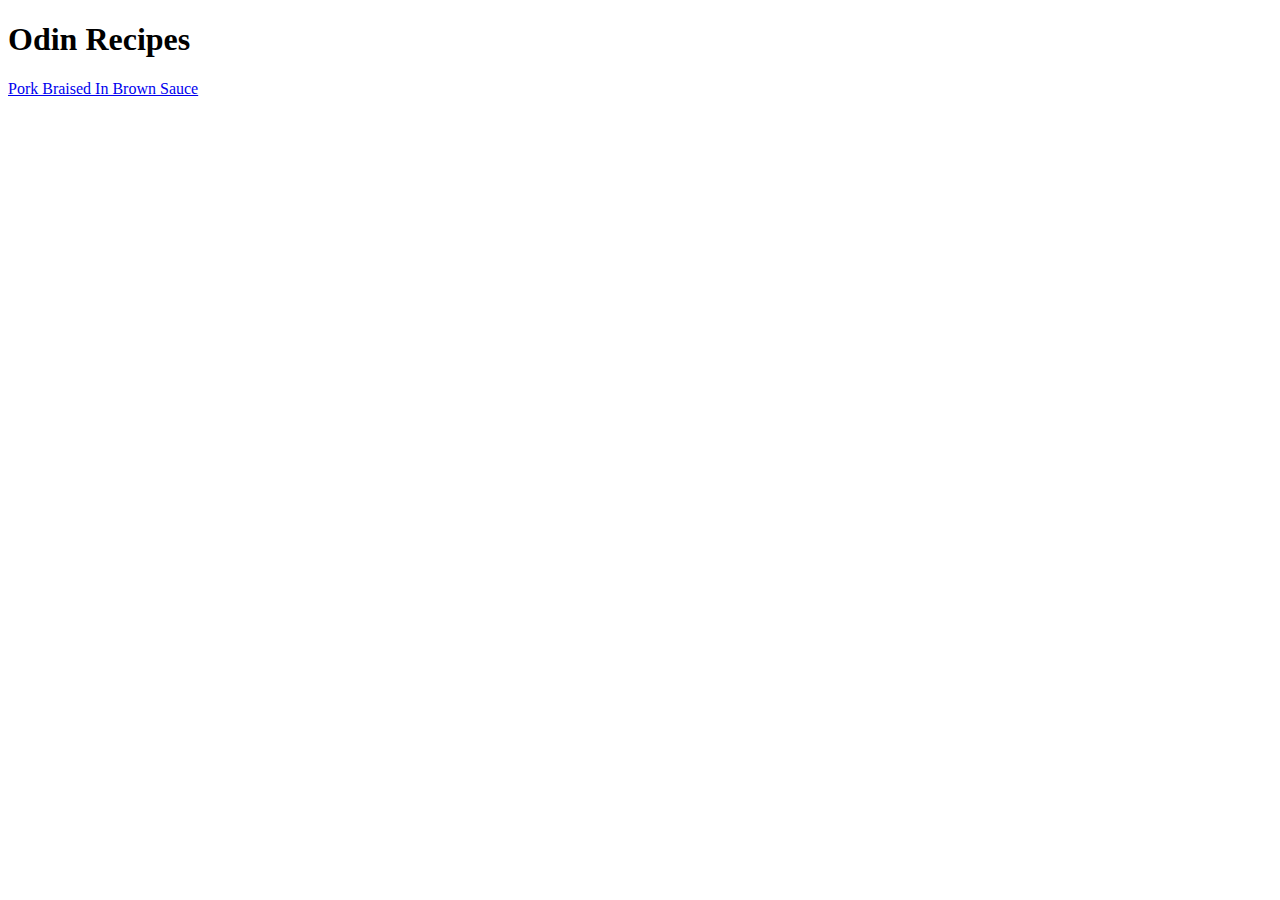
==== index.html @ 3288cc86 "Add a new page and link" ====
<!DOCTYPE html>
<html lang="en">
    <head>
        <meta charset="utf-8">
        <title>Odin Recipes</title>
    </head>
    <body>
        <h1>Odin Recipes</h1>
        <a href="./recipes/pork-braised-in-brown-sauce.html">Pork Braised In Brown Sauce</a>
    </body>
</html>
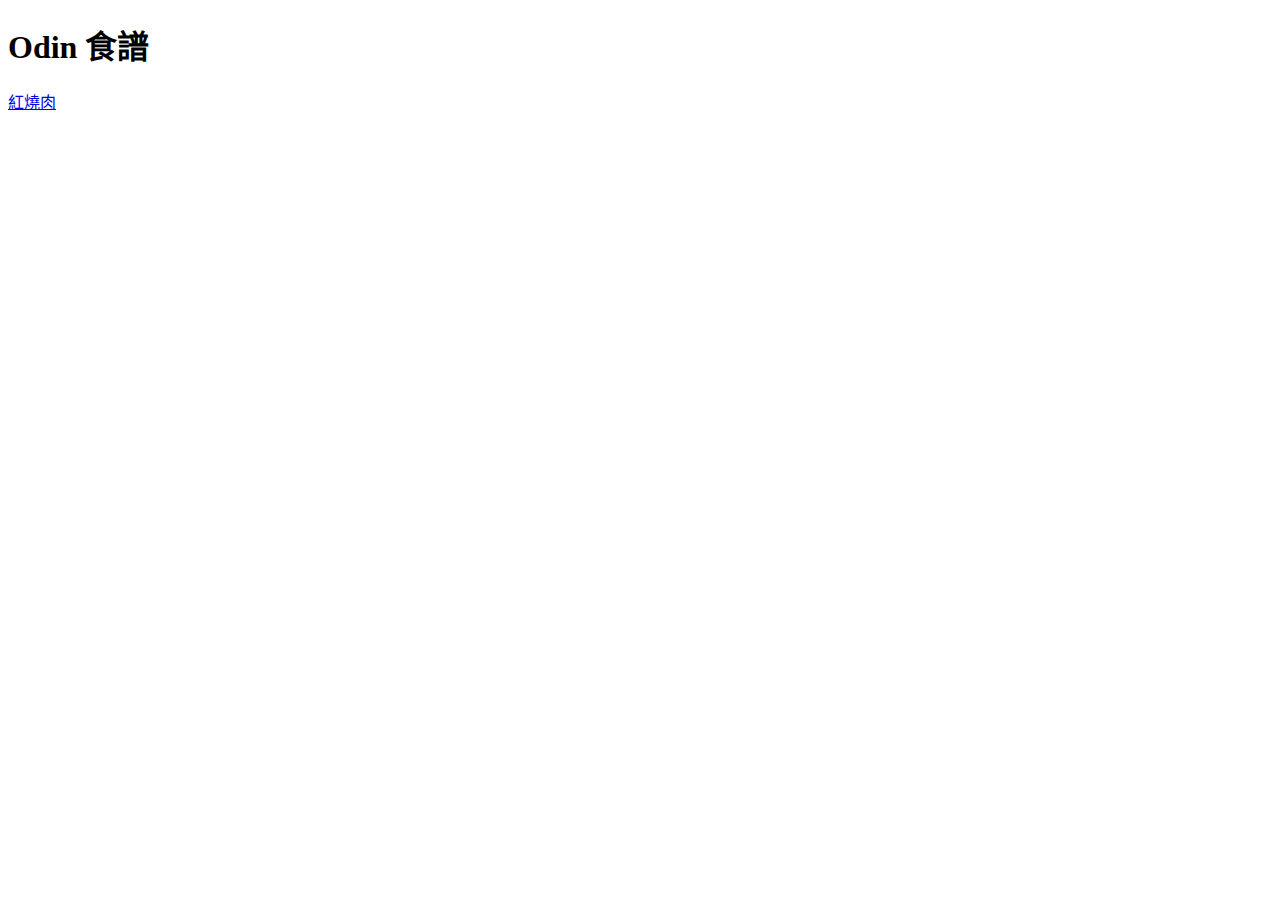
==== commit 696cb8a8: "Change en to Chinese and update content of pages" ====
--- a/index.html
+++ b/index.html
@@ -1,11 +1,11 @@
 <!DOCTYPE html>
-<html lang="en">
+<html lang="zh-tw">
     <head>
         <meta charset="utf-8">
-        <title>Odin Recipes</title>
+        <title>Odin 食譜</title>
     </head>
     <body>
-        <h1>Odin Recipes</h1>
-        <a href="./recipes/pork-braised-in-brown-sauce.html">Pork Braised In Brown Sauce</a>
+        <h1>Odin 食譜</h1>
+        <a href="./recipes/pork-braised-in-brown-sauce.html">紅燒肉</a>
     </body>
 </html>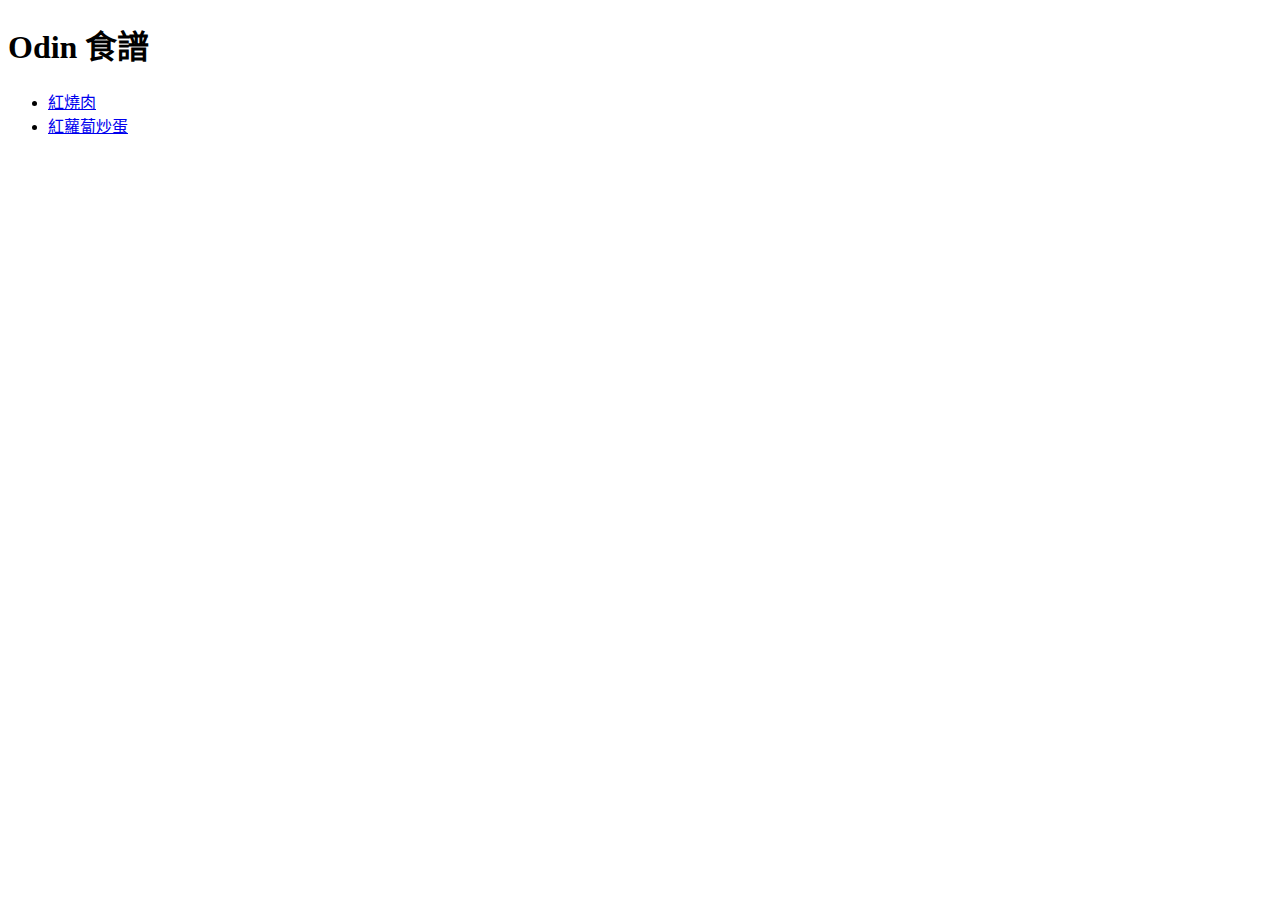
==== commit 40b1da59: "Add a new page and fix the layout of recipes links" ====
--- a/index.html
+++ b/index.html
@@ -6,6 +6,9 @@
     </head>
     <body>
         <h1>Odin 食譜</h1>
-        <a href="./recipes/pork-braised-in-brown-sauce.html">紅燒肉</a>
+        <ul>
+            <li><a href="./recipes/pork-braised-in-brown-sauce.html">紅燒肉</a></li>
+            <li><a href="./recipes/scrambled-eggs-with-carrots.html">紅蘿蔔炒蛋</a></li>
+        </ul>
     </body>
 </html>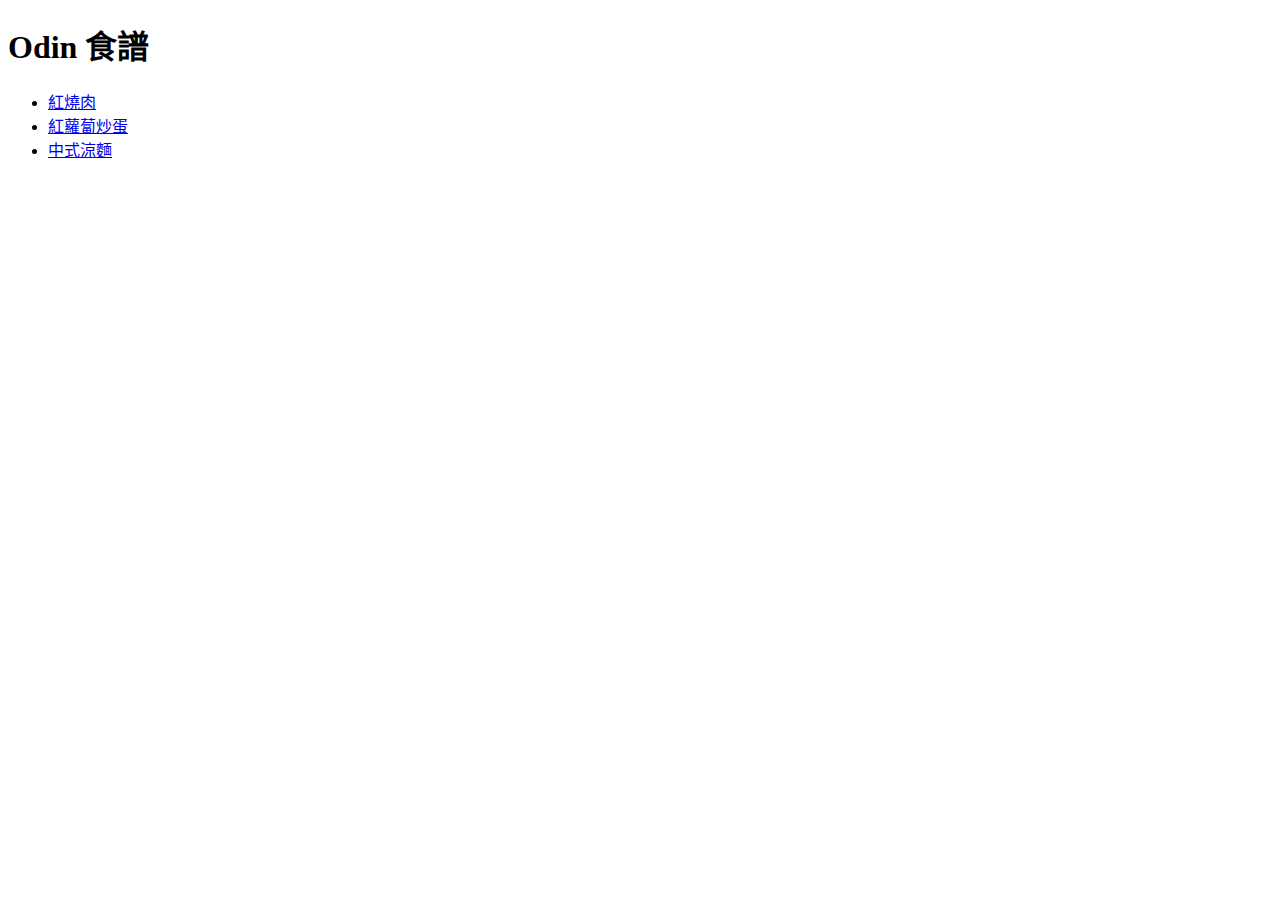
==== commit d93f1d79: "Add a new recipe page and link it in index page" ====
--- a/index.html
+++ b/index.html
@@ -9,6 +9,7 @@
         <ul>
             <li><a href="./recipes/pork-braised-in-brown-sauce.html">紅燒肉</a></li>
             <li><a href="./recipes/scrambled-eggs-with-carrots.html">紅蘿蔔炒蛋</a></li>
+            <li><a href="./recipes/chinese-cold-noodles.html">中式涼麵</a></li>
         </ul>
     </body>
 </html>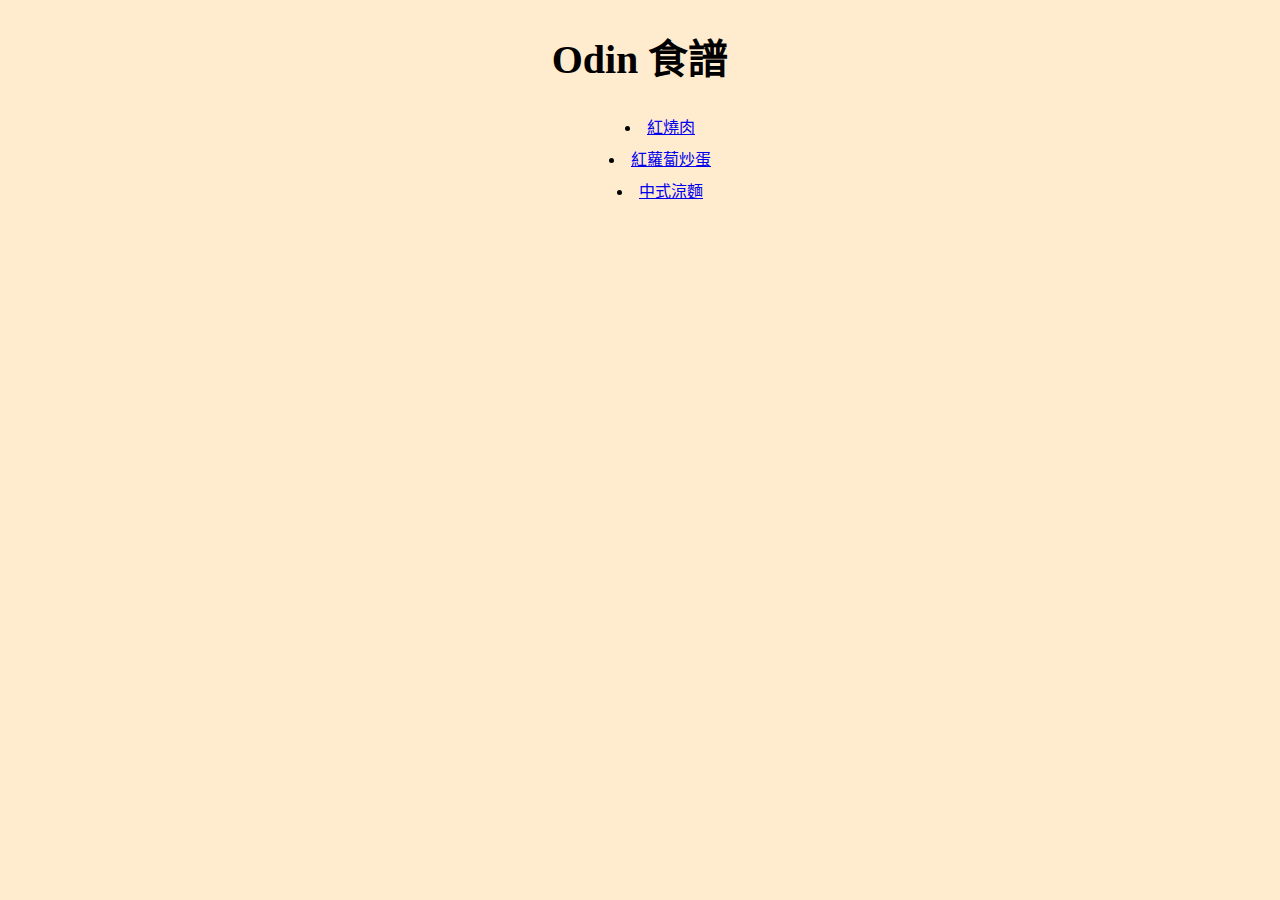
==== commit d4c11ca1: "Add styles to all pages" ====
--- a/index.html
+++ b/index.html
@@ -3,11 +3,12 @@
     <head>
         <meta charset="utf-8">
         <title>Odin 食譜</title>
+        <link rel="stylesheet" href="./styles/styles.css">
     </head>
     <body>
         <h1>Odin 食譜</h1>
         <ul>
-            <li><a href="./recipes/pork-braised-in-brown-sauce.html">紅燒肉</a></li>
+            <li class="nav"><a href="./recipes/pork-braised-in-brown-sauce.html">紅燒肉</a></li>
             <li><a href="./recipes/scrambled-eggs-with-carrots.html">紅蘿蔔炒蛋</a></li>
             <li><a href="./recipes/chinese-cold-noodles.html">中式涼麵</a></li>
         </ul>
--- a/styles/styles.css
+++ b/styles/styles.css
@@ -0,0 +1,32 @@
+body {
+    text-align: center;
+    background-color:blanchedalmond;
+}
+
+h1 {
+    font-size: 40px;
+    text-align: center;
+}
+
+ul,ol {
+    text-align: center;
+    list-style-position: inside;
+}
+
+.img-container {
+    text-align: center;
+}
+
+.nav,
+.nav~li {
+    line-height: 2em;
+}
+
+li>a:hover {
+    color: blue;
+    font-size: 2em;
+}
+
+strong {
+    color:rgb(230, 86, 86);
+}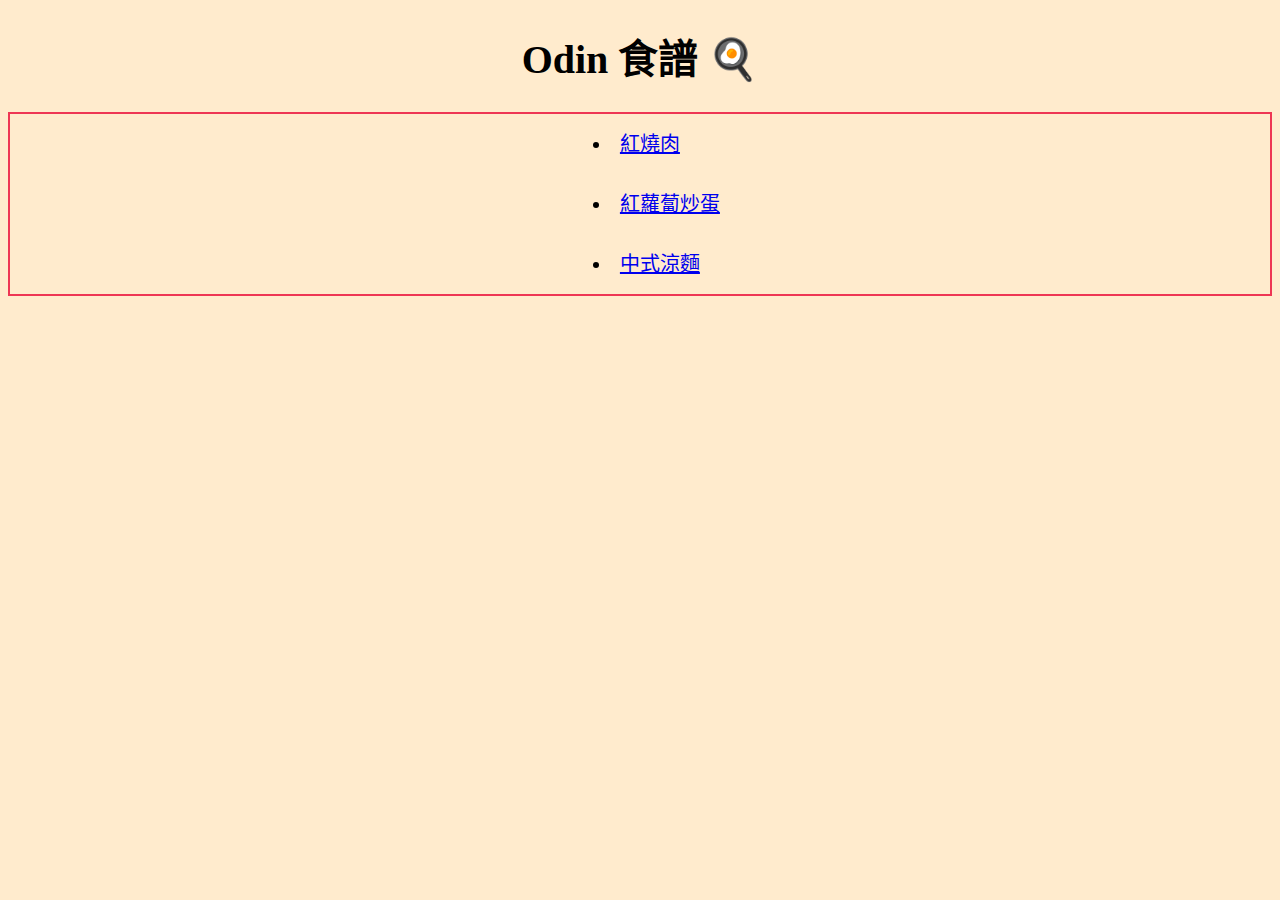
==== commit 552862c8: "Adjust layout and styling" ====
--- a/index.html
+++ b/index.html
@@ -2,12 +2,12 @@
 <html lang="zh-tw">
     <head>
         <meta charset="utf-8">
-        <title>Odin 食譜</title>
+        <title>Odin 食譜 &#127859</title>
         <link rel="stylesheet" href="./styles/styles.css">
     </head>
     <body>
-        <h1>Odin 食譜</h1>
-        <ul>
+        <h1>Odin 食譜 &#127859</h1>
+        <ul class="reci-navs">
             <li class="nav"><a href="./recipes/pork-braised-in-brown-sauce.html">紅燒肉</a></li>
             <li><a href="./recipes/scrambled-eggs-with-carrots.html">紅蘿蔔炒蛋</a></li>
             <li><a href="./recipes/chinese-cold-noodles.html">中式涼麵</a></li>
--- a/styles/styles.css
+++ b/styles/styles.css
@@ -1,5 +1,4 @@
 body {
-    text-align: center;
     background-color:blanchedalmond;
 }
 
@@ -8,22 +7,43 @@
     text-align: center;
 }
 
-ul,ol {
+h3, h4 {
     text-align: center;
-    list-style-position: inside;
 }
 
-.img-container {
+h4 {
+    color:rgb(150, 128, 32);
+}
+
+ul,ol {
+    list-style-position: inside;
+    border: 2px double rgb(238, 54, 84);
+}
+
+.reci-navs>li {
+    width: 11%;
+    margin: 0 auto;
+    padding: 10px;
+}
+
+img {
     text-align: center;
+    margin: 0 auto;
+    display: block;
 }
 
 .nav,
 .nav~li {
     line-height: 2em;
+    font-size: 20px;
 }
-
+h4~ul>li, h4~ol>li {
+    width: 40%;
+    margin: 0 auto;
+    padding: 3px;
+}
 li>a:hover {
-    color: blue;
+    color: rgb(240, 36, 36);
     font-size: 2em;
 }
 
